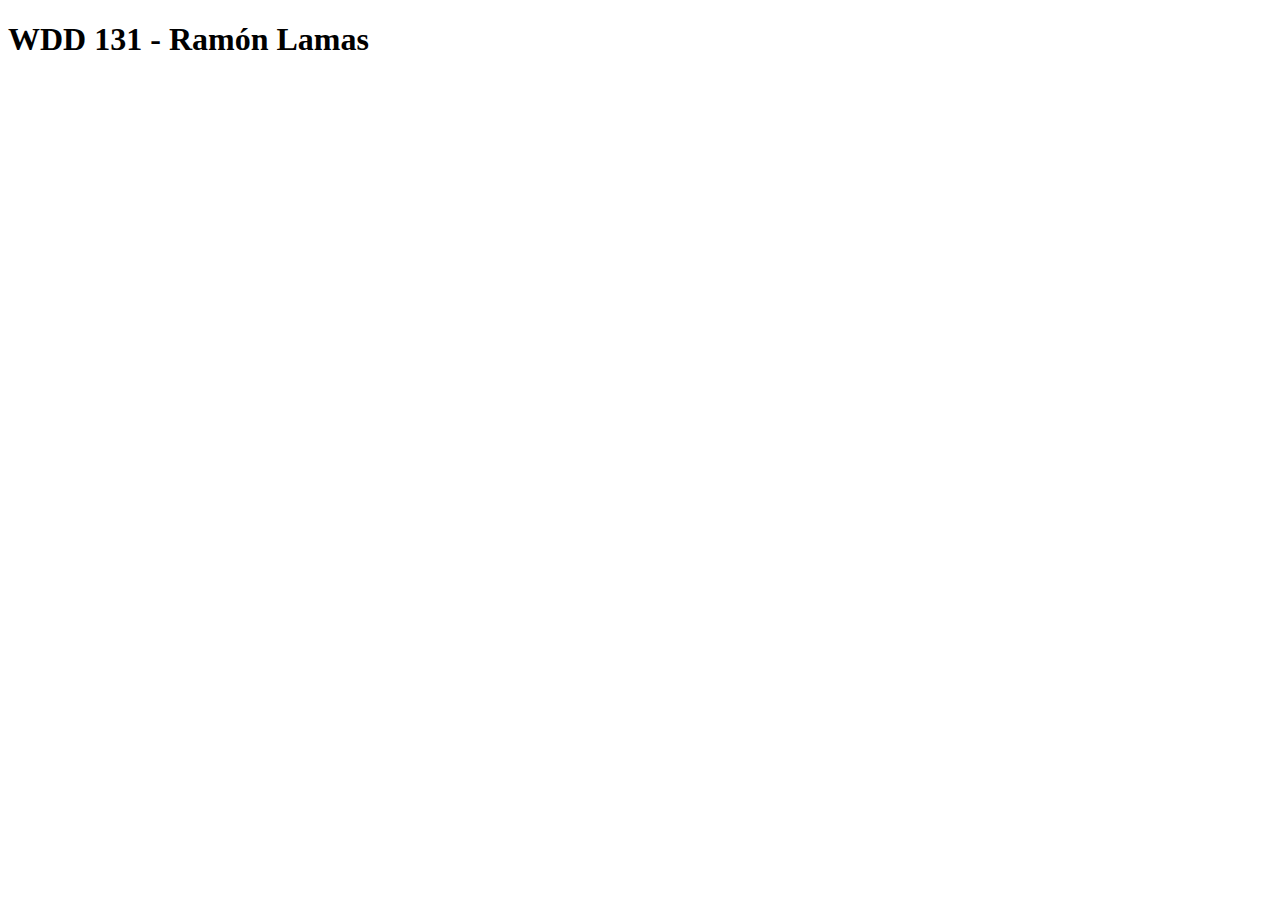
==== index.html @ 9c29acab "V0" ====
<!DOCTYPE html>
<html lang="en">
<head>
    <meta charset="UTF-8">
    <meta name="viewport" content="width=device-width, initial-scale=1.0">
    <title>Document</title>
</head>
<body>
    <h1>WDD 131 - Ramón Lamas</h1>
</body>
</html>
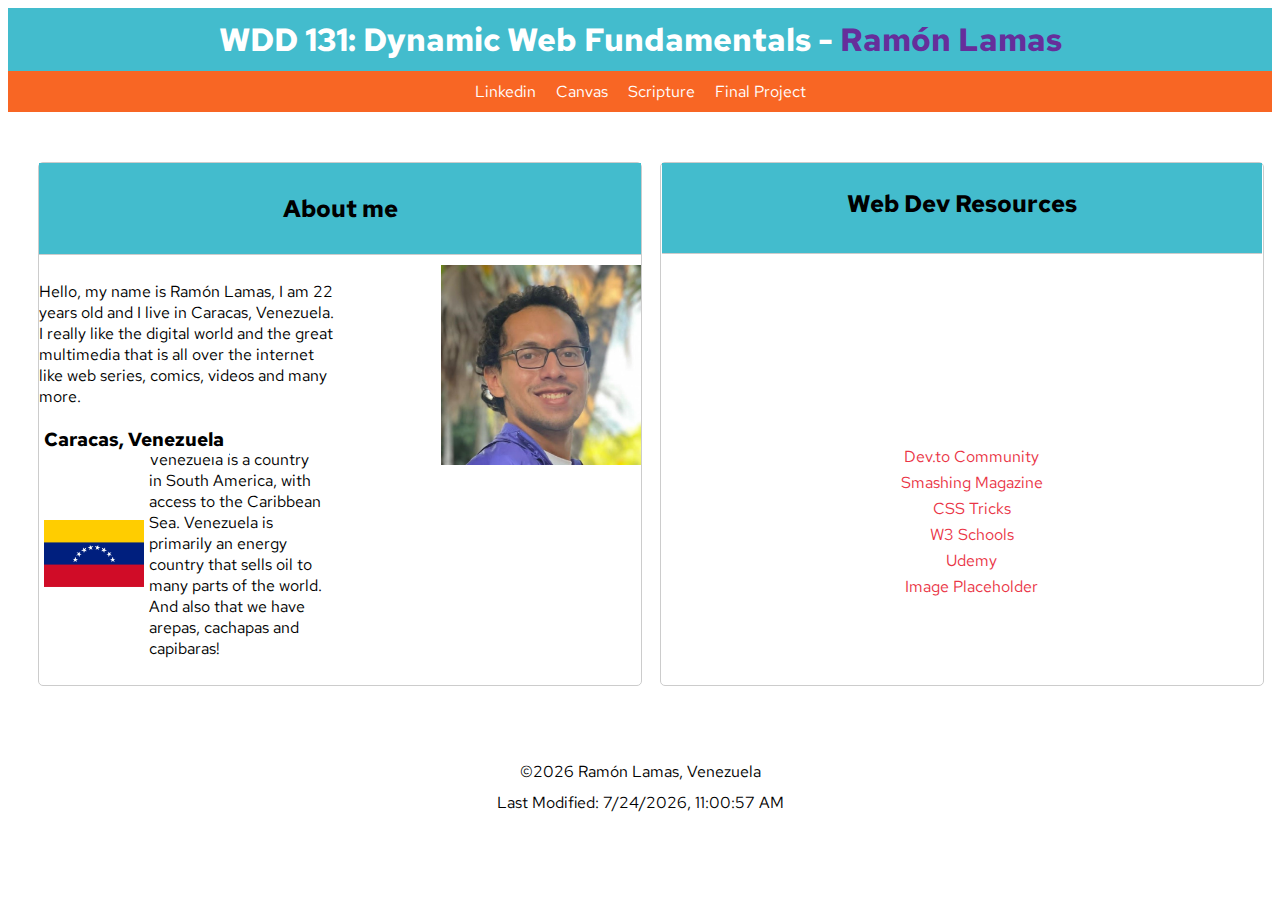
==== commit 0b8e0d08: "WDD131 V1" ====
--- a/index.html
+++ b/index.html
@@ -3,9 +3,80 @@
 <head>
     <meta charset="UTF-8">
     <meta name="viewport" content="width=device-width, initial-scale=1.0">
-    <title>Document</title>
+    <title>WDD 131 – Dynamic Web Fundamentals - Ramón Lamas</title>
+    <meta name="description" content="WDD 131 - Dynamic Web Fundamentals - Ramón Lamas. Welcome to the index that will be used for the course and all assignments.">
+    <meta name="author" content="Ramón Lamas">
+
+    <link rel="stylesheet" href="styles/base.css">
+    <link rel="preconnect" href="https://fonts.googleapis.com">
+    <link rel="preconnect" href="https://fonts.gstatic.com" crossorigin>
+    <link href="https://fonts.googleapis.com/css2?family=Red+Hat+Text:ital,wght@0,300..700;1,300..700&display=swap" rel="stylesheet">
 </head>
 <body>
-    <h1>WDD 131 - Ramón Lamas</h1>
+    <header>
+        <h1>WDD 131: Dynamic Web Fundamentals - <span>Ramón Lamas</span></h1>
+        <nav>
+            <a href="https://www.linkedin.com/in/ramon-lamas-132a27280/">Linkedin</a>
+            <a href="https://byupw.instructure.com/">Canvas</a>
+            <a href="https://www.churchofjesuschrist.org/study/scriptures/bofm/1-ne/10?lang=spa&id=p19#p19">Scripture</a>
+            <a href="#">Final Project</a>
+        </nav>
+    </header>
+    <main>
+        <section class="card">
+            <div>
+                <h2>About me</h2>
+            </div>
+            <div>
+                <p>Hello, my name is Ramón Lamas, I am 22 years old and I live in Caracas, Venezuela. I really like the digital world and the great multimedia that is all over the internet like web series, comics, videos and many more.</p>
+                <div>
+                    <h3>Caracas, Venezuela</h3>
+                    <div>
+                        <img src="images/Flag_of_Venezuela.png" alt="Official flag of Venezuela">
+                        <p>Venezuela is a country in South America, with access to the Caribbean Sea. Venezuela is primarily an energy country that sells oil to many parts of the world. And also that we have arepas, cachapas and capibaras!</p>
+                    </div>
+                </div>
+            </div>
+            <div>
+                <img src="images/ramon_portrait.jpg" alt="Portrait" id="ram_portrait">
+            </div>
+        </section>
+        <section class="card" id="card_list">
+            <div>
+                <h2>Web Dev Resources</h2>
+            </div>
+            <div>
+                <ul>
+                    <a href="">Dev.to Community</a>
+                    <a href="">Smashing Magazine</a>
+                    <a href="">CSS Tricks</a>
+                    <a href="">W3 Schools</a>
+                    <a href="">Udemy</a>
+                    <a href="">Image Placeholder</a>
+                </ul>
+            </div>
+        </section>
+    </main>
+    <footer>
+        <p>©<span id="currentyear"></span> Ramón Lamas, Venezuela</p>
+        <script>
+            function mostrarAñoActual() {
+                const ahora = new Date();
+                const anioActual = ahora.getFullYear();
+
+                document.getElementById("currentyear").textContent = anioActual;
+            }
+            mostrarAñoActual();
+        </script>
+        <p id="lastModified">Last Modified:</p>
+        <script>
+            function actualizarFechaModificacion() {
+                const ahora = new Date();
+                const fechaHoraFormateada = ahora.toLocaleString();
+                document.getElementById("lastModified").textContent = "Last Modified: " + fechaHoraFormateada;
+            }
+            actualizarFechaModificacion();
+        </script>
+    </footer>
 </body>
 </html>--- a/styles/base.css
+++ b/styles/base.css
@@ -0,0 +1,177 @@
+:root {
+    --color-principal: #F9C80E;
+    --color-secundario: #F86624;
+    --color-acento: #EA3546;
+    --color-texto: #662E9B;
+    --color-fondo: #43BCCD;
+}
+/*
+.red-hat-text-<uniquifier> {
+  font-family: "Red Hat Text", sans-serif;
+  font-optical-sizing: auto;
+  font-weight: <weight>;
+  font-style: normal;
+}*/
+body {
+    font-family: "Red Hat Text", sans-serif;
+    font-weight: 400;
+    font-style: normal;
+}
+header {
+    display: flex;
+    flex-direction: column;
+}
+header h1 {
+    width: 100%;
+    text-align: center;
+    margin: 0;
+    padding: 10px 0;
+    background-color: #43BCCD;
+    color: white;
+}
+header h1 span {
+    color: #662E9B;
+}
+header nav {
+    display: flex;
+    justify-content: center;
+    background-color: #F86624;
+    padding: 10px 0;
+}
+header nav a {
+    margin: 0 10px;
+    text-decoration: none;
+    color: white;
+    transition: box-shadow 0.3s;
+}
+header nav a:hover {
+    color: #F9C80E;
+    transform: scale(1.1);
+}
+main {
+    max-width: 100%;
+    margin: 0 auto;
+    padding: 20px;
+
+    display: grid;
+    grid-template-columns: 1fr 1fr;
+    gap: 20px;
+    max-width: auto;
+    margin: 20px auto;
+}
+.card {
+    width: 100%;
+    margin: 10px;
+    border: 1px solid #ccc;
+    border-radius: 5px;
+    padding: 0px;
+    display: grid;
+    grid-template-columns: 1fr 1fr;
+    grid-template-rows: auto auto auto;
+    gap: 10px;
+}
+.card:nth-child(2) { 
+    grid-template-columns: 1fr; 
+    grid-template-rows: auto auto; 
+}
+.card > div:first-child { 
+    grid-column: 1 / 3; 
+    background-color: #43BCCD;
+    padding: 10px;
+    text-align: center;
+    border-bottom: 1px solid #ccc;
+}
+.card:nth-child(2) > div:first-child {
+    grid-column: 1 / 2;
+    grid-column: 1 / 2;
+    padding: 5px;
+    text-align: center;
+    border-bottom: 1px solid #ccc; 
+}
+.card > div:nth-child(2) { 
+    grid-column: 1 / 2; 
+    display: grid;
+    grid-template-rows: auto auto;
+    gap: 10px;
+}
+.card > div:nth-child(2) > p {
+    grid-row: 1 / 2;
+}
+.card > div:nth-child(2) > div {
+    grid-row: 2 / 3;
+    display: grid;
+    grid-template-columns: auto 1fr;
+    gap: 10px;
+    align-items: center;
+    position: relative;
+}
+.card > div:nth-child(2) > div > div {
+    /* Estilos existentes para el div de la bandera y el texto */
+    display: flex;
+    align-items: center;
+}
+.card > div:nth-child(2) > div img {
+    max-width: 100px;
+    height: auto;
+    margin: 5px;
+}
+.card > div:nth-child(2) > div h3 {
+    position: absolute; /* Posiciona el título absolutamente */
+    top: -30px; /* Ajusta la posición vertical */
+    left: 0; /* Alinea el título a la izquierda */
+    background-color: white; /* Asegura que el título tape el contenido de abajo */
+    padding: 5px; /* Añade un poco de relleno */
+}
+.card > div:last-child {
+    grid-column: 2 / 3; 
+    grid-row: 2 / 3; 
+    justify-self: end; 
+}
+.card > div:last-child img { 
+    max-width: 100%;
+    height: auto;
+}
+.card:nth-child(2) > div:last-child { 
+    grid-column: 1 / 2; 
+    grid-row: 2 / 3; 
+}
+.card:nth-child(2) > div:last-child ul {
+    list-style-type: disc; 
+    padding-left: 20px; 
+}
+.card:nth-child(2) > div:last-child ul a {
+    display: block;
+    margin-bottom: 5px; 
+    text-decoration: none; 
+    color: #EA3546; 
+    text-align: center;
+    justify-content: center;
+}
+#ram_portrait {
+    width: 200px;
+    height: 200px;
+}
+.card:nth-child(2) > div:last-child ul {
+    list-style-type: disc;
+    padding-left: 20px;
+    display: flex; 
+    flex-direction: column;
+    align-items: center;
+    text-align: center;
+}
+#card_list div {
+    max-height: 80px;
+    width: 98%;
+    justify-self: center;
+}
+footer {
+    display: flex;
+    justify-content: center;
+    align-items: center;
+    flex-direction: column;
+    padding: 20px;
+    text-align: center;
+}
+footer p {
+    margin: 5px 0;
+}
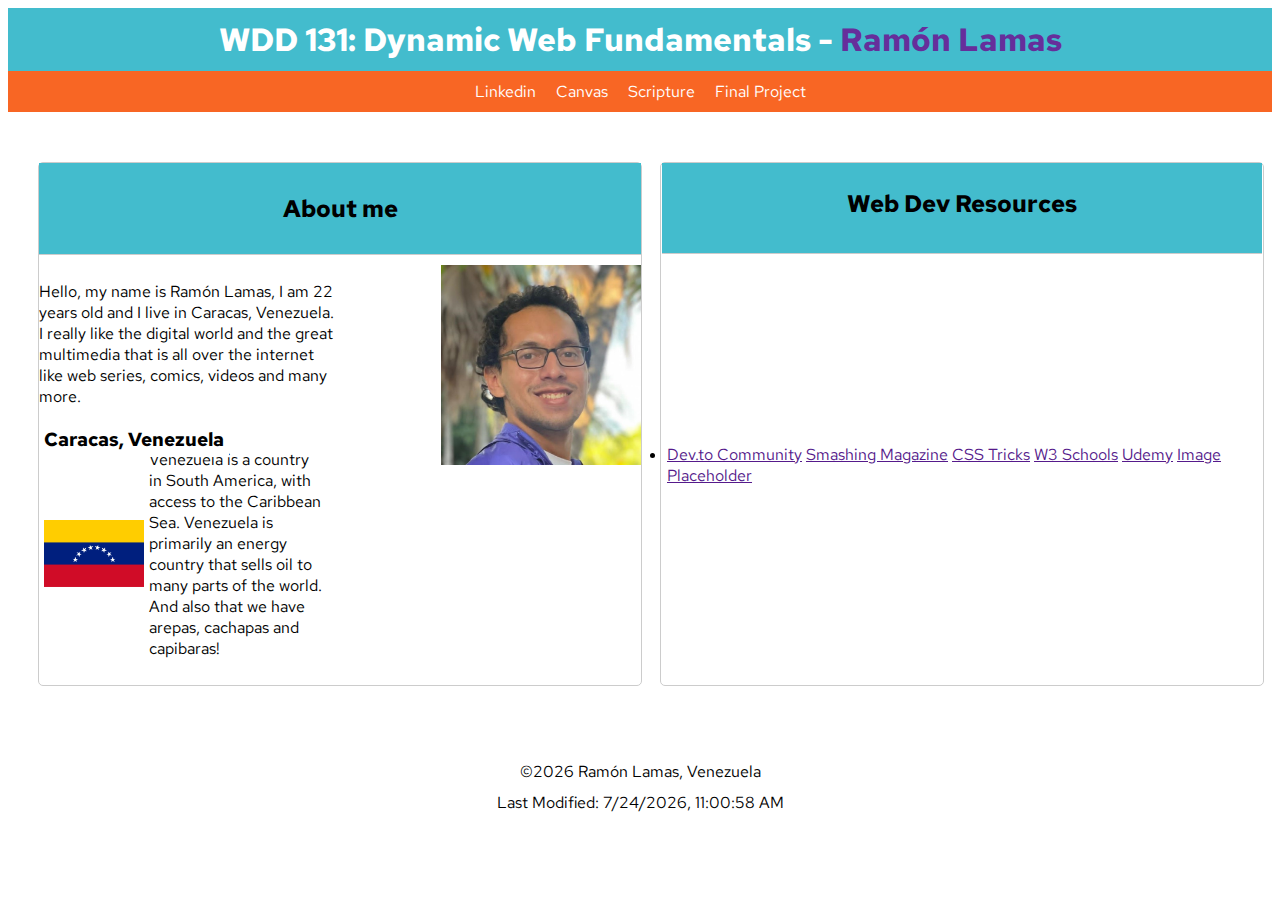
==== commit e6f5878c: "WD131 V2" ====
--- a/index.html
+++ b/index.html
@@ -11,6 +11,8 @@
     <link rel="preconnect" href="https://fonts.googleapis.com">
     <link rel="preconnect" href="https://fonts.gstatic.com" crossorigin>
     <link href="https://fonts.googleapis.com/css2?family=Red+Hat+Text:ital,wght@0,300..700;1,300..700&display=swap" rel="stylesheet">
+
+    <script src="getdayes.js" defer></script>
 </head>
 <body>
     <header>
@@ -46,14 +48,14 @@
                 <h2>Web Dev Resources</h2>
             </div>
             <div>
-                <ul>
+                <li>
                     <a href="">Dev.to Community</a>
                     <a href="">Smashing Magazine</a>
                     <a href="">CSS Tricks</a>
                     <a href="">W3 Schools</a>
                     <a href="">Udemy</a>
                     <a href="">Image Placeholder</a>
-                </ul>
+                </li>
             </div>
         </section>
     </main>
